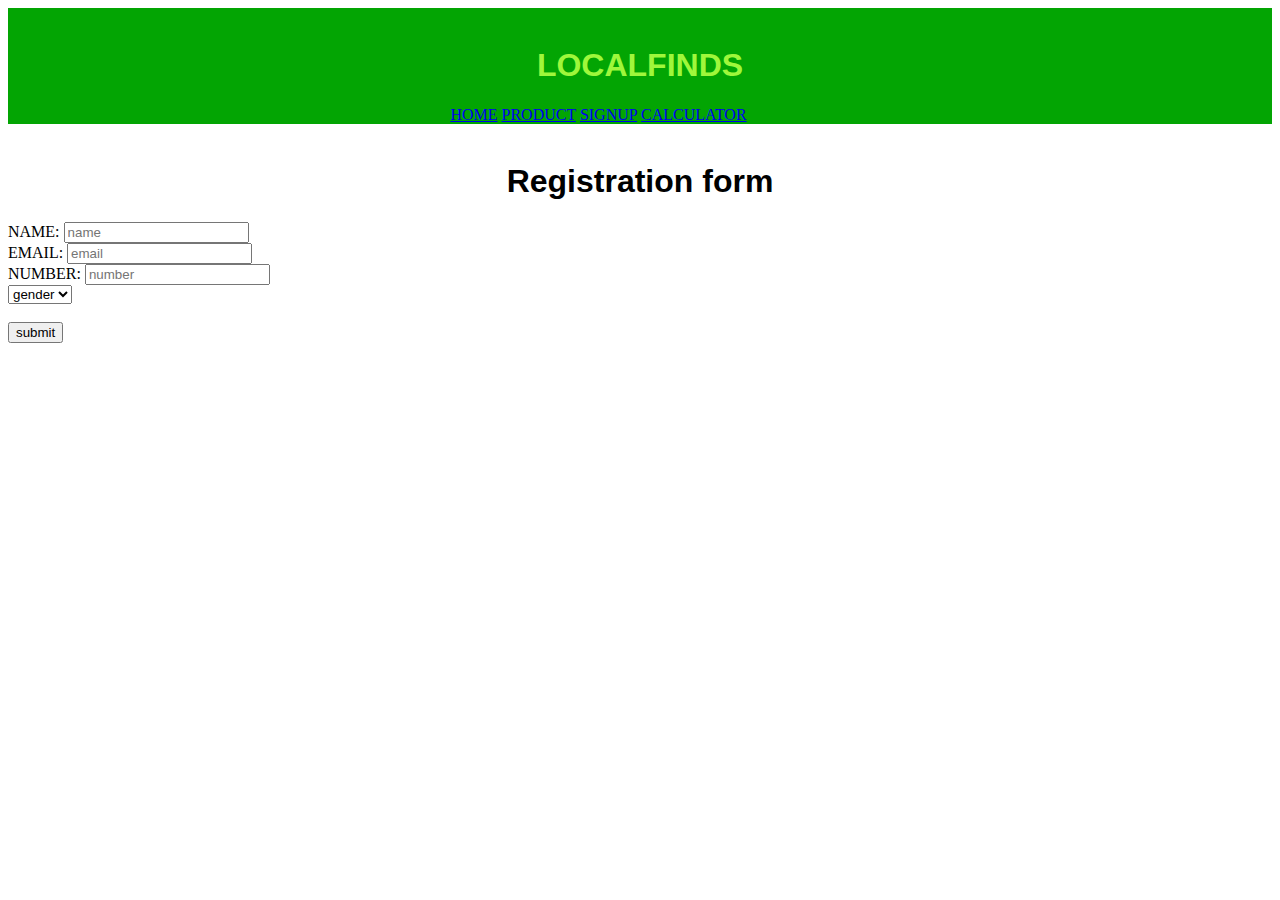
==== registration.html @ 9f0dfb74 "Add files via upload" ====
<!DOCTYPE html>
<html lang="en">
<head>
    <meta charset="UTF-8">
    <meta http-equiv="X-UA-Compatible" content="IE=edge">
    <meta name="viewport" content="width=device-width, initial-scale=1.0">
    <title>Document</title>
    <link rel="stylesheet" href="style.css">
    <link rel="stylesheet" href="bootstrap/css/bootstrap.min.css">
</head>
<body>
    <div>
        <div style="background-color: rgb(3, 165, 3);"><br>
           <h1 style="color:rgb(159, 247, 59);text-align: center;" class="flf"><strong>LOCALFINDS</strong></h1>
             <a href="index.html" style="margin-left: 35%; margin-bottom:3px;" class="btn btn-success">HOME</a>
             <a href="product.html" style="margin-bottom: 3px;" class="btn btn-success">PRODUCT</a>
             <a href="registration.html"style="margin-bottom: 3px;"  class="btn btn-success">SIGNUP</a>
             <a href="about.html" style="margin-bottom: 3px;" class="btn btn-success">CALCULATOR</a>
         </div><br>
    </div>
    <div class="container mt-3">
        <h1 style="text-align: center;"><strong>Registration form</strong></h1>
    <form>
        <label for="text">NAME:</label>
        <input type="text" placeholder="name" class="form-control" required><br>
        <label for="email">EMAIL:</label>
        <input type="email" placeholder="email" class="form-control" required><br>
        <label for="number">NUMBER:</label>
        <input type="number" placeholder="number" class="form-control" required><br>
        <select name="" id="" required>
            <option value="">gender</option>
            <option value="">male</option>
            <option value="">female</option>
        </select><br><br>
        <button type="submit" class="btn btn-success">submit</button>
        </form>
        </div>
    </form>
</body>
</html>
---- style.css ----
.leg{
    color: blue;
    background-color: antiquewhite;
}
.legit{
    color:skyblue;
}
.lef{
    margin-left: 20%;
}
h1{
    font-family: Arial;
}
.ii{
    margin-left: 30%;
}
.flf{
    font-style: 6px;
}
.left{
    font-style: 6px;
}
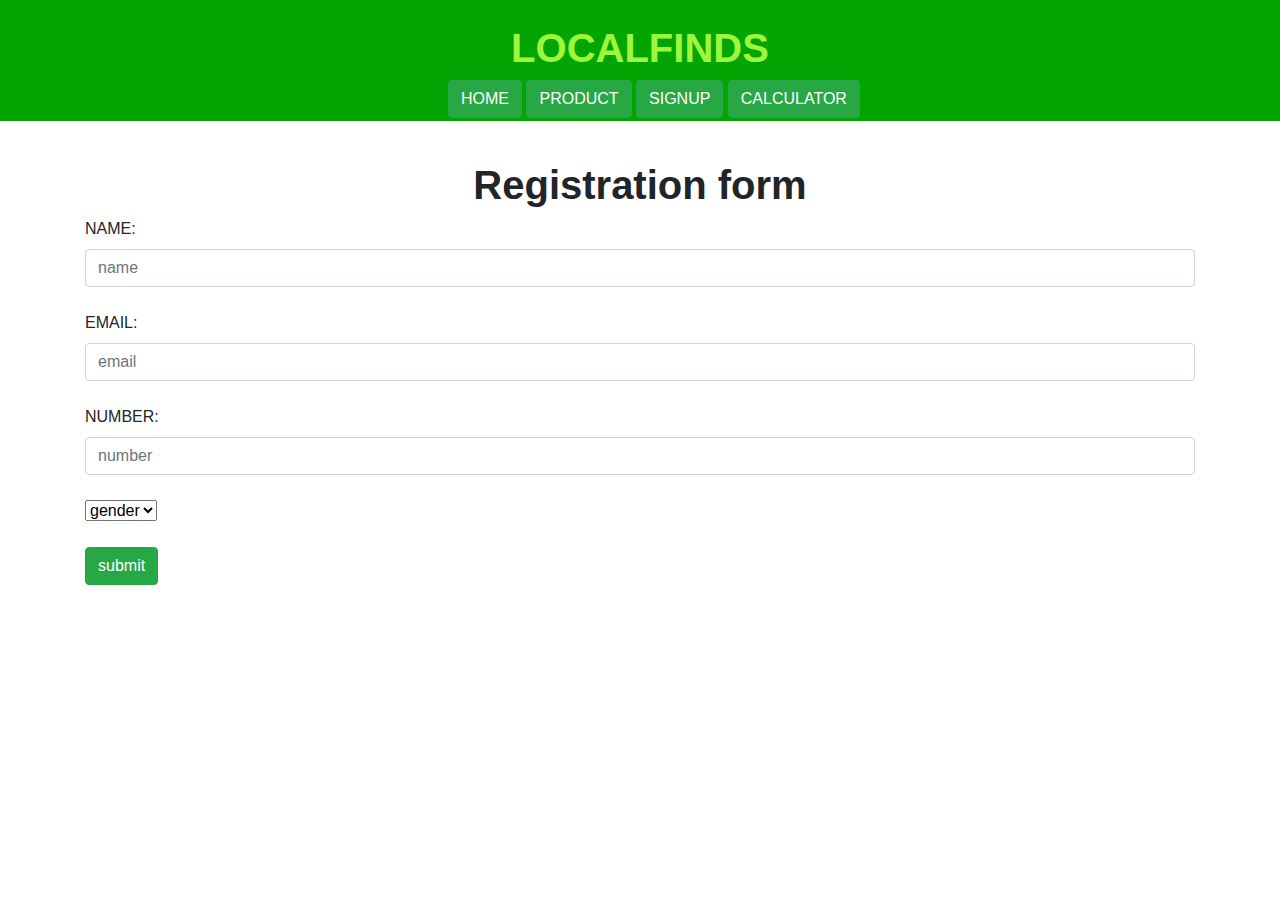
==== commit b689c13b: "Add files via upload" ====
--- a/registration.html
+++ b/registration.html
@@ -32,7 +32,7 @@
             <option value="">male</option>
             <option value="">female</option>
         </select><br><br>
-        <button type="submit" class="btn btn-success">submit</button>
+        <button type="submit" class="btn btn-success" onclick="alert('successful')">submit</button>
         </form>
         </div>
     </form>
